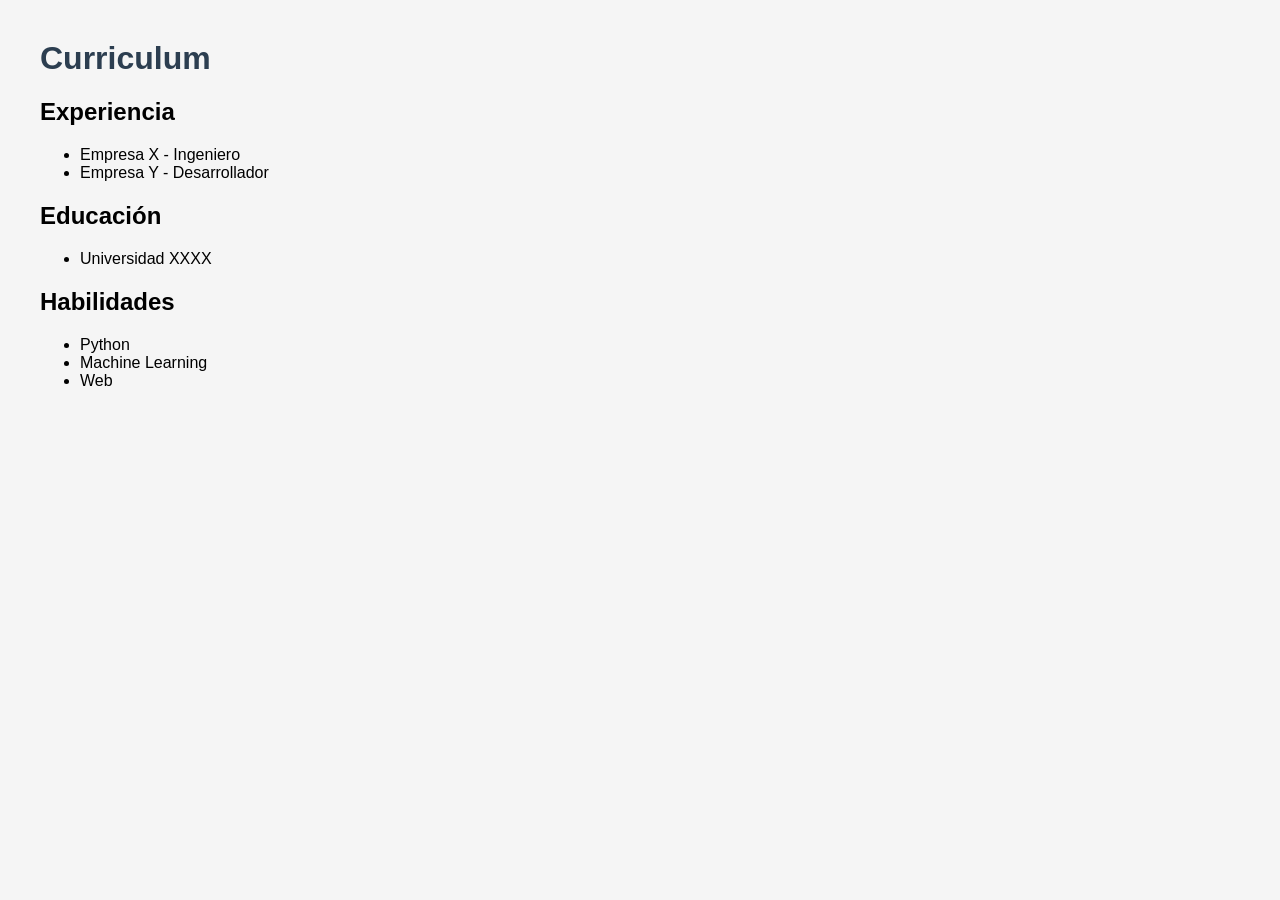
==== cv.html @ 7e75c5d4 "cv.html" ====
<!DOCTYPE html>
<html>

<head>
<title>CV</title>
<link rel="stylesheet" href="style.css">
</head>

<body>

<h1>Curriculum</h1>

<h2>Experiencia</h2>

<ul>
<li>Empresa X - Ingeniero</li>
<li>Empresa Y - Desarrollador</li>
</ul>

<h2>Educación</h2>

<ul>
<li>Universidad XXXX</li>
</ul>

<h2>Habilidades</h2>

<ul>
<li>Python</li>
<li>Machine Learning</li>
<li>Web</li>
</ul>

</body>

</html>
---- style.css ----
body {
  font-family: Arial;
  margin: 40px;
  background: #f5f5f5;
}

h1 {
  color: #2c3e50;
}

section {
  background: white;
  padding: 20px;
  margin-bottom: 20px;
  border-radius: 10px;
}
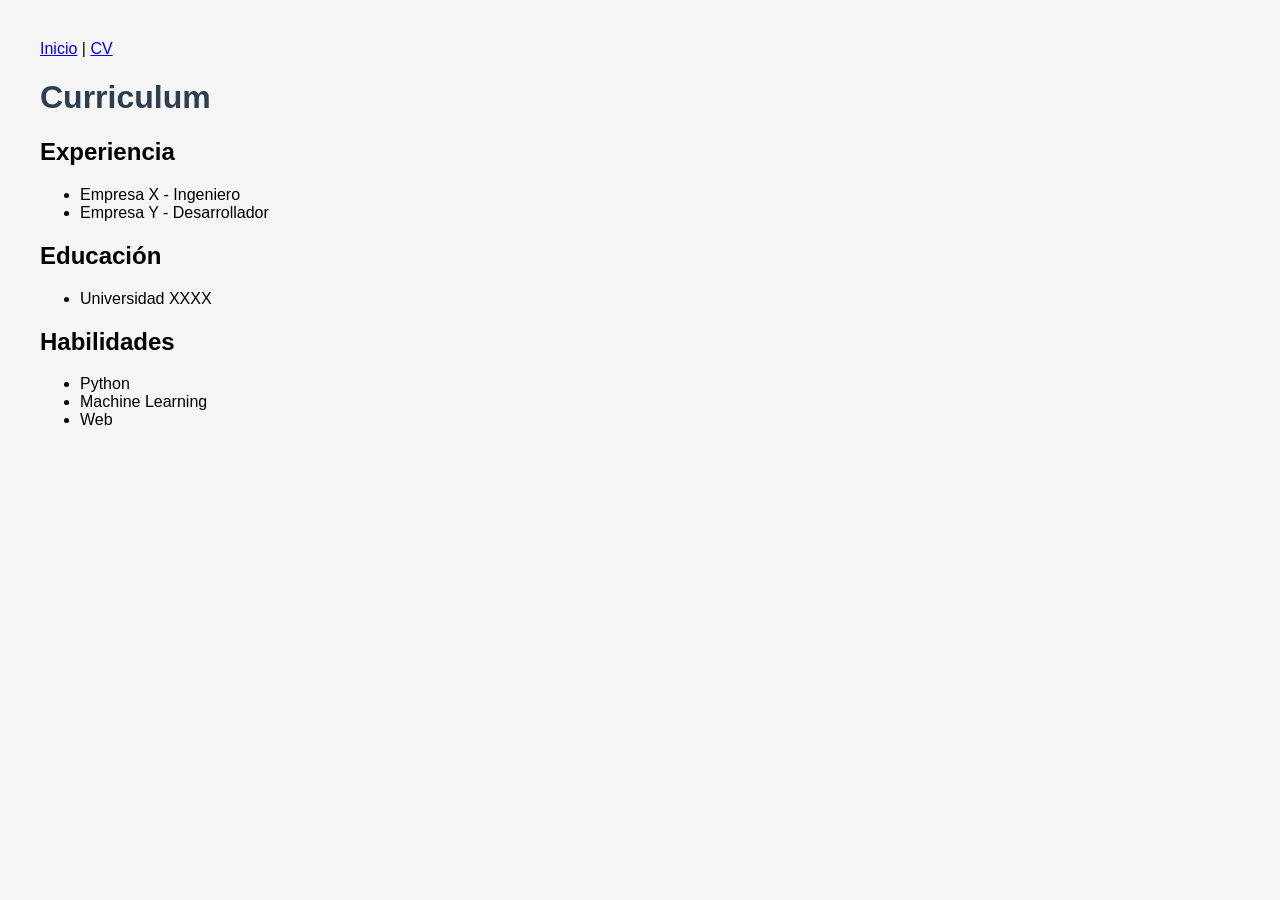
==== commit 86b537f0: "cv.html" ====
--- a/cv.html
+++ b/cv.html
@@ -1,4 +1,8 @@
 <!DOCTYPE html>
+<nav>
+<a href="index.html">Inicio</a> |
+<a href="cv.html">CV</a>
+</nav>
 <html>
 
 <head>
